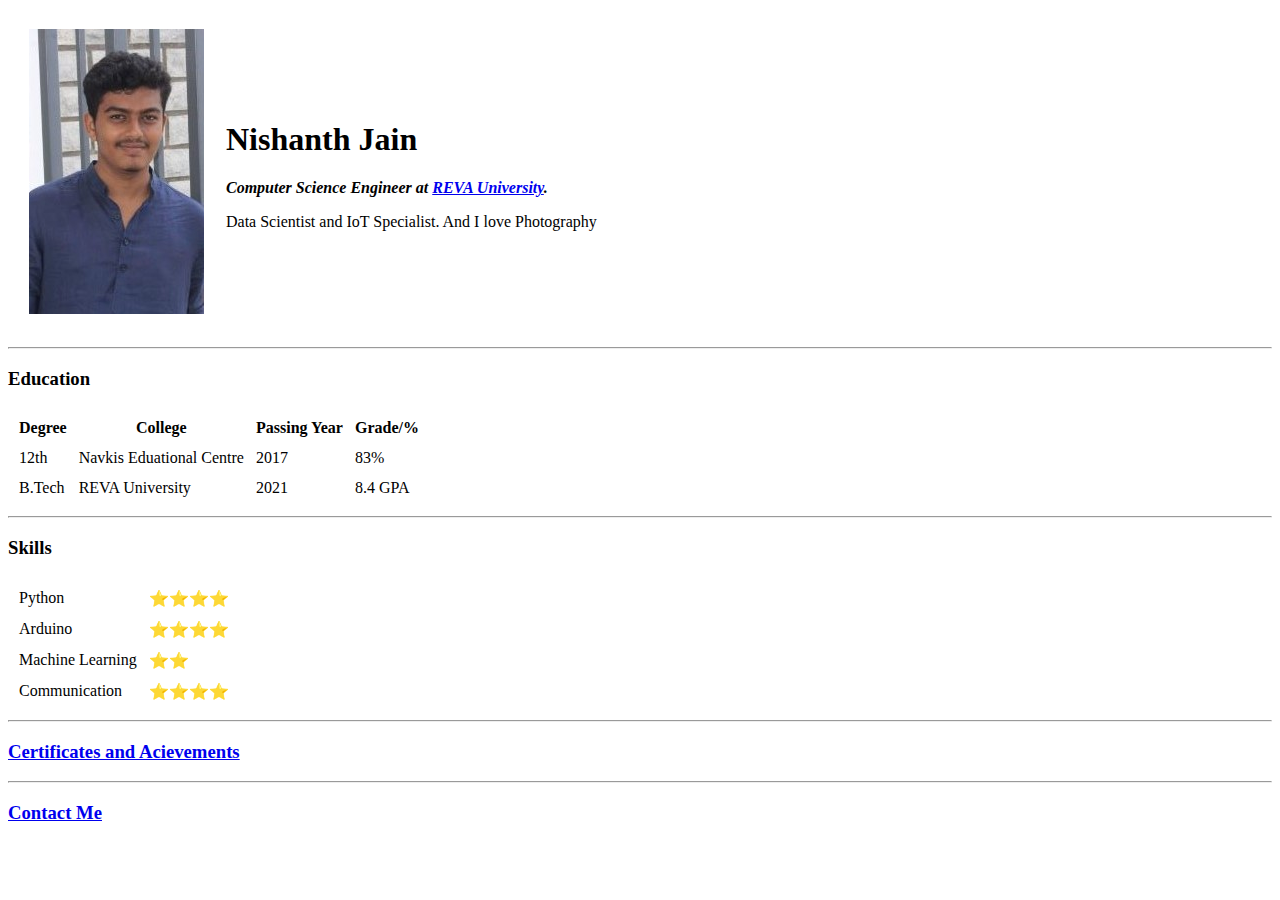
==== index.html @ 396e568f "Rename Index.html to index.html" ====
<!DOCTYPE html>
<html lang="en" dir="ltr">
  <head>
    <meta charset="utf-8">
    <title>Nishanth's Personal Site</title>
  </head>
  <body>
    <table cellspacing="20">
      <tr>
        <td><img src="images/Nishanth.JPG" alt="Nishanth's profile picture"></td>
        <td><h1>Nishanth Jain</h1>
        <p><em><strong>Computer Science Engineer at <a href="https://reva.edu.in/">REVA University</a>.</strong></em></p>
        <p>Data Scientist and IoT Specialist. And I love Photography</p></td>
      </tr>
    </table>
    <hr>
    <h3>Education</h3>
    <table cellspacing="10">
      <thead>
        <tr>
          <th>Degree</th>
          <th>College</th>
          <th>Passing Year</th>
          <th>Grade/%</th>
        </tr>
      </thead>
      <tbody>
        <tr>
          <td>12th</td>
          <td>Navkis Eduational Centre</td>
          <td>2017</td>
          <td>83%</td>
        </tr>
        <tr>
          <td>B.Tech</td>
          <td>REVA University</td>
          <td>2021</td>
          <td>8.4 GPA</td>
        </tr>
      </tbody>
    </table>
    <hr>
    <h3>Skills</h3>
    <table cellspacing="10">
      <tr>
        <td>Python</td>
        <td>⭐⭐⭐⭐</td>
      </tr>
      <tr>
        <td>Arduino</td>
        <td>⭐⭐⭐⭐</td>
      </tr>
      <tr>
        <td>Machine Learning</td>
        <td>⭐⭐</td>
      </tr>
      <tr>
        <td>Communication</td>
        <td>⭐⭐⭐⭐</td>
      </tr>
    </table>
    <hr>
    <h3><a href="Cert.html">Certificates and Acievements</a></h3>
    <hr>
    <h3><a href="contact_me.html">Contact Me</h3>
  </body>
</html>
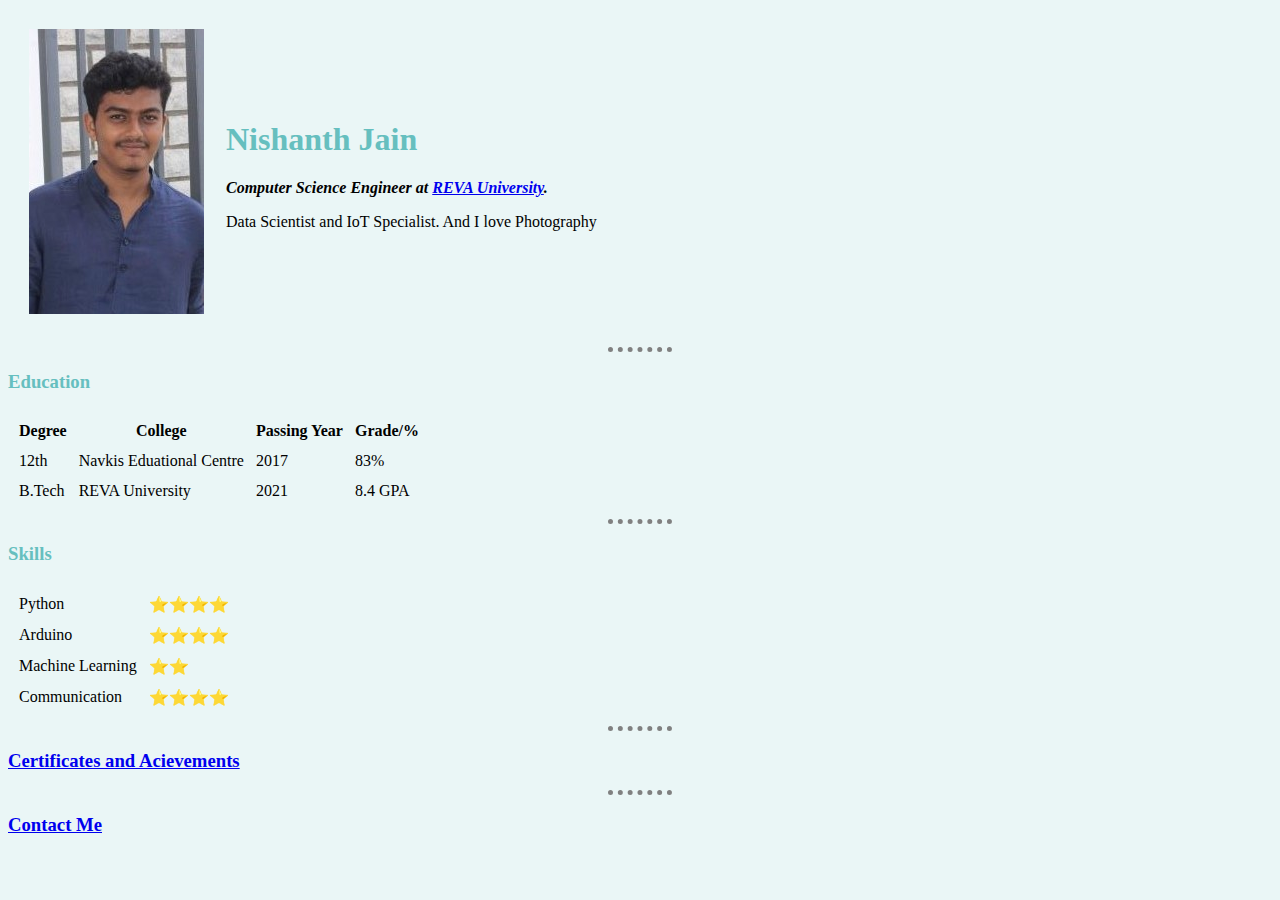
==== commit d114a877: "Added CSS" ====
--- a/index.html
+++ b/index.html
@@ -3,7 +3,10 @@
   <head>
     <meta charset="utf-8">
     <title>Nishanth's Personal Site</title>
+    <link rel="stylesheet" href="css/styles.css">
+
   </head>
+
   <body>
     <table cellspacing="20">
       <tr>
--- a/css/styles.css
+++ b/css/styles.css
@@ -0,0 +1,19 @@
+body {
+  background-color: #eaf6f6;
+}
+
+hr {
+  border-style:none;
+  border-top-style: dotted;
+  border-color: grey;
+  border-width:5px;
+  width:5%;
+}
+
+h1{
+  color: #66bfbf;
+}
+
+h3{
+  color: #66bfbf;
+}
